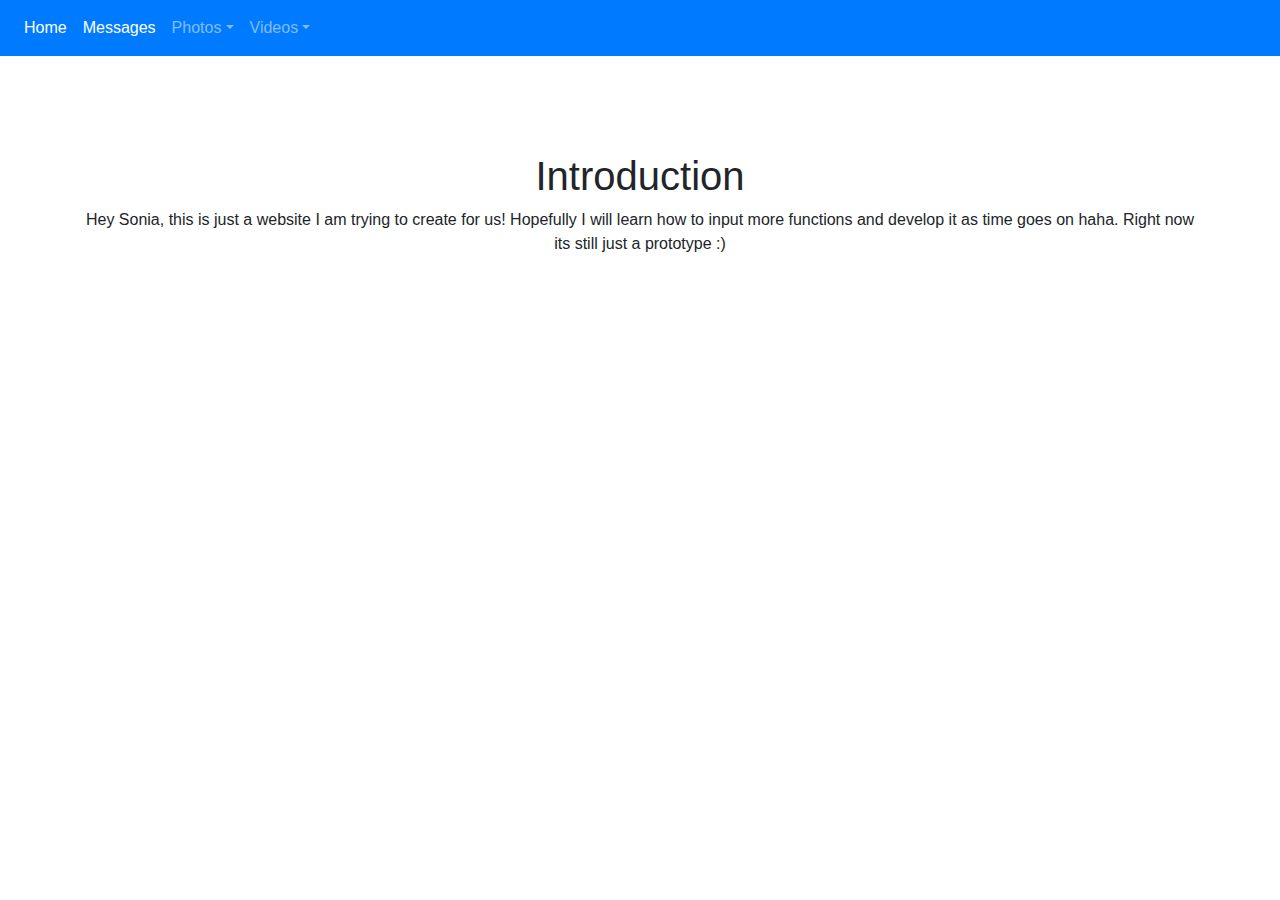
==== index.html @ 5ffd271c "Website" ====
<!DOCTYPE html>
<html lang="en">

<head>
    <meta charset="utf-8">
    <meta name="viewport" content="width=device-width, initial-scale=1, shrink-to-fit=no">
    <title>Home</title>
    
    <link rel="stylesheet" href="https://stackpath.bootstrapcdn.com/bootstrap/4.4.1/css/bootstrap.min.css" integrity="sha384-Vkoo8x4CGsO3+Hhxv8T/Q5PaXtkKtu6ug5TOeNV6gBiFeWPGFN9MuhOf23Q9Ifjh" crossorigin="anonymous">
    
    <script src="https://stackpath.bootstrapcdn.com/bootstrap/4.4.1/js/bootstrap.min.js" integrity="sha384-wfSDF2E50Y2D1uUdj0O3uMBJnjuUD4Ih7YwaYd1iqfktj0Uod8GCExl3Og8ifwB6" crossorigin="anonymous"></script>

</head>

<body>
        <nav class="navbar navbar-expand-xl navbar-dark bg-primary">
            <ul class="navbar-nav mr-auto">
                <li class="nav-item active">
                    <a class="nav-link" href="index.html">Home<span class="sr-only">(current)</span></a>
                </li>
                <li class="nav-item active">
                    <a class="nav-link" href="messages.html">Messages<span class="sr-only">(current)</span></a>
                </li>
                <li class="nav-item dropdown">
                    <a class="nav-link dropdown-toggle" href="#" id="dropdown01" data-toggle="dropdown" aria-haspopup="true" aria-expanded="false">Photos</a>
                    <div class="dropdown-menu" aria-labelledby="dropdown01">
                        <a class="dropdown-item" href="#">To Do</a>
                        <a class="dropdown-item" href="#">To Do</a>
                        <a class="dropdown-item" href="#">To Do</a>
                    </div>
                </li>
                <li class="nav-item dropdown">
                    <a class="nav-link dropdown-toggle" href="#" id="dropdown01" data-toggle="dropdown" aria-haspopup="true" aria-expanded="false">Videos</a>
                    <div class="dropdown-menu" aria-labelledby="dropdown01">
                        <a class="dropdown-item" href="https://www.youtube.com/watch?v=PL6cqnCD2Bg&list=FLPLBOZFrOUw7H6zd9tjRtIg&index=4&t=0s">Gardens by the Bay</a>
                        <a class="dropdown-item" href="https://www.youtube.com/watch?v=J2PRTvsnRIg">Prom</a>
                        <a class="dropdown-item" href="https://www.youtube.com/watch?v=wnUzepO6qWY">2K+1 CAMBODIA MISSION TRIP</a>
                        <a class="dropdown-item" href="https://www.youtube.com/watch?v=EFiY7AW2LY4">Chiang Mai</a>
                    </div>
                </li>
            </ul>
      </nav>
        <main role="main" class="container">

            <div class="text-center mt-5 pt-5">
                <h1>Introduction</h1>
            <p>Hey Sonia, this is just a website I am trying to create for us! Hopefully I will learn how to input more functions and develop it as time goes on haha. Right now its still just a prototype :) </p>
            </div>

        </main><!-- /.container -->


        <!-- Bootstrap core JavaScript
        ================================================== -->
        <!-- Placed at the end of the document so the pages load faster -->
        <script src="https://code.jquery.com/jquery-3.3.1.slim.min.js" integrity="sha384-q8i/X+965DzO0rT7abK41JStQIAqVgRVzpbzo5smXKp4YfRvH+8abtTE1Pi6jizo" crossorigin="anonymous"></script>
        <script src="https://cdnjs.cloudflare.com/ajax/libs/popper.js/1.14.7/umd/popper.min.js" integrity="sha384-UO2eT0CpHqdSJQ6hJty5KVphtPhzWj9WO1clHTMGa3JDZwrnQq4sF86dIHNDz0W1" crossorigin="anonymous"></script>
        <script src="https://stackpath.bootstrapcdn.com/bootstrap/4.3.1/js/bootstrap.min.js" integrity="sha384-JjSmVgyd0p3pXB1rRibZUAYoIIy6OrQ6VrjIEaFf/nJGzIxFDsf4x0xIM+B07jRM" crossorigin="anonymous"></script>

</body>
</html>
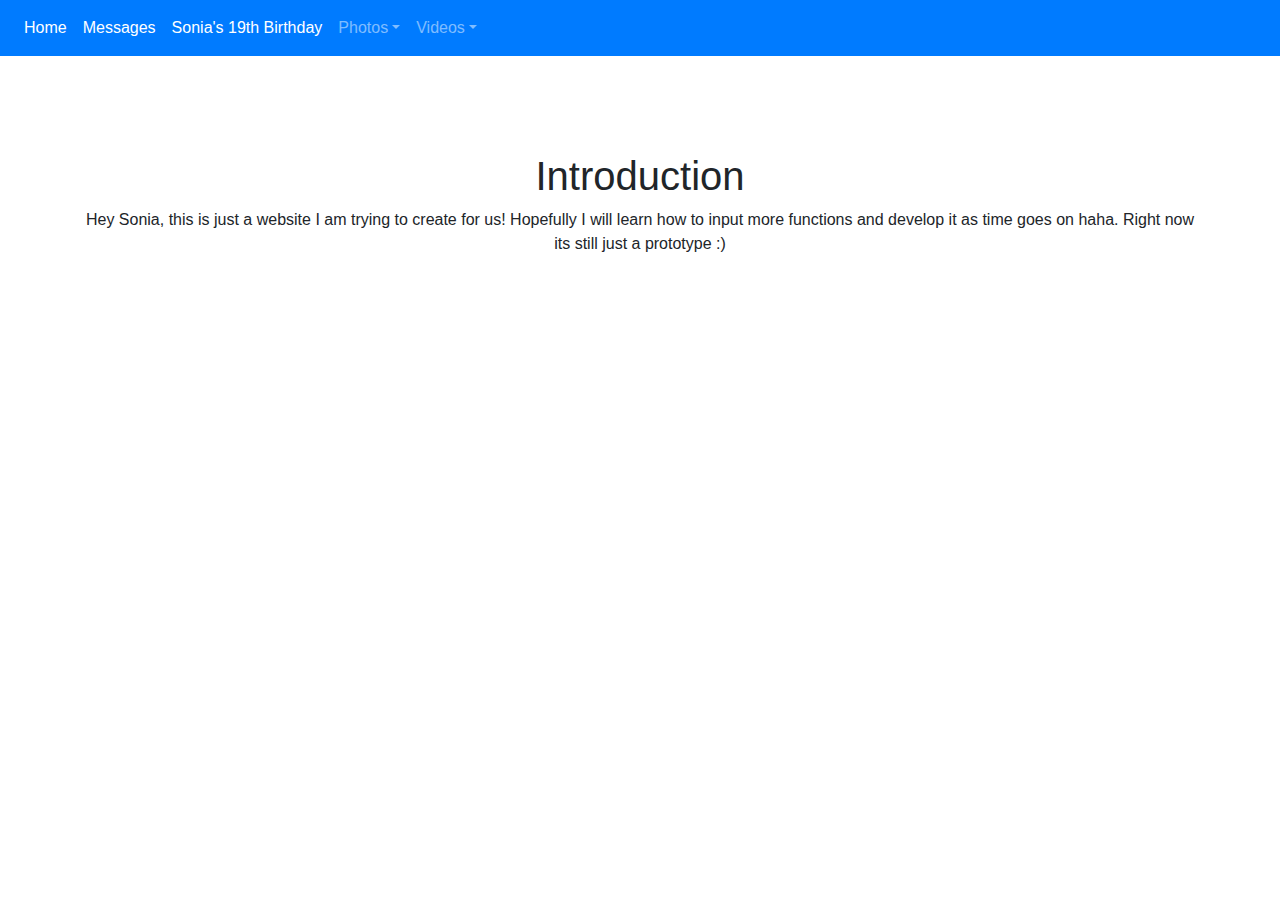
==== commit 1a2a1f34: "Update index.html" ====
--- a/index.html
+++ b/index.html
@@ -20,6 +20,9 @@
                 </li>
                 <li class="nav-item active">
                     <a class="nav-link" href="messages.html">Messages<span class="sr-only">(current)</span></a>
+                </li>
+                <li class="nav-item active">
+                    <a class="nav-link" href="http://127.0.0.1:8091/">Sonia's 19th Birthday<span class="sr-only">(current)</span></a>
                 </li>
                 <li class="nav-item dropdown">
                     <a class="nav-link dropdown-toggle" href="#" id="dropdown01" data-toggle="dropdown" aria-haspopup="true" aria-expanded="false">Photos</a>
@@ -58,4 +61,4 @@
         <script src="https://stackpath.bootstrapcdn.com/bootstrap/4.3.1/js/bootstrap.min.js" integrity="sha384-JjSmVgyd0p3pXB1rRibZUAYoIIy6OrQ6VrjIEaFf/nJGzIxFDsf4x0xIM+B07jRM" crossorigin="anonymous"></script>
 
 </body>
-</html>+</html>
